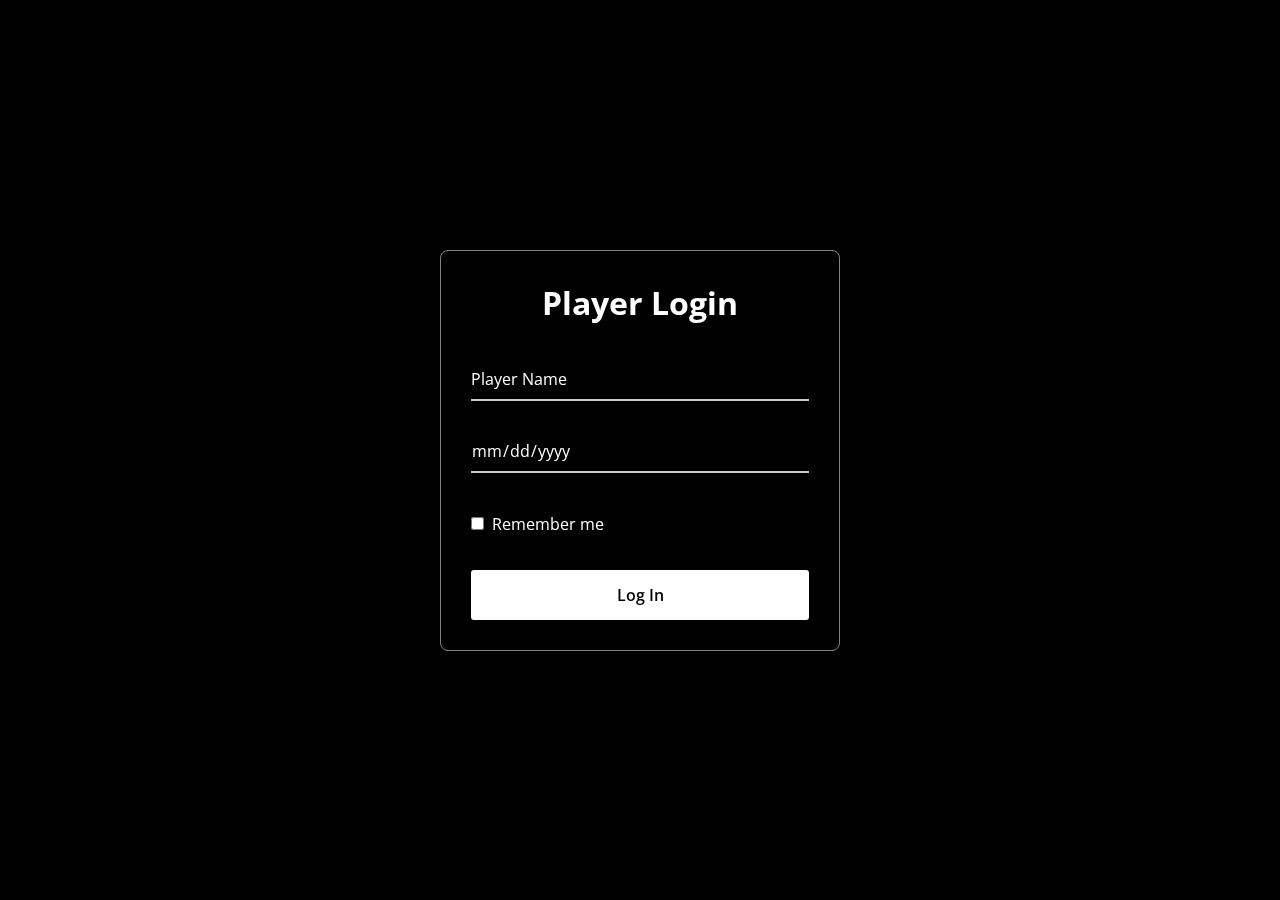
==== loginpage/playerlogin.htm @ 094617f6 "new file" ====
<!DOCTYPE html>
<html>
<head>
  <meta charset="UTF-8">
  <meta name="viewport" content="width=device-width, initial-scale=1.0">
  <title>Login Form </title>
  <link rel="stylesheet" href="player.css">
</head>
<body>
  <div class="wrapper">
    <form action="../index.html">
      <h2>Player Login</h2>
        <div class="input-field">
        <input type="text" required>
        <label>Player Name</label>
      </div>
      <div class="input-field">
        <input type="date" required>
        <label></label>
      </div>
      <div class="forget">
        <label for="remember">
          <input type="checkbox" id="remember">
          <p>Remember me</p>
       
      </div>
      <button type="submit">Log In</button>
      
    </form>
  </div>
</body>
</html>
---- loginpage/player.css ----
@import url("https://fonts.googleapis.com/css2?family=Open+Sans:wght@200;300;400;500;600;700&display=swap");

* {
  margin: 0;
  padding: 0;
  box-sizing: border-box;
  font-family: "Open Sans", sans-serif;
}

body {
  display: flex;
  align-items: center;
  justify-content: center;
  min-height: 100vh;
  width: 100%;
  padding: 0 10px;
}

body::before {
  content: "";
  position: absolute;
  width: 100%;
  height: 100%;
  background: url("https://www.codingnepalweb.com/demos/create-glassmorphism-login-form-html-css/hero-bg.jpg"), #000;
  background-position: center;
  background-size: cover;
}

.wrapper {
  width: 400px;
  border-radius: 8px;
  padding: 30px;
  text-align: center;
  border: 1px solid rgba(255, 255, 255, 0.5);
  backdrop-filter: blur(9px);
  -webkit-backdrop-filter: blur(9px);
}

form {
  display: flex;
  flex-direction: column;
}

h2 {
  font-size: 2rem;
  margin-bottom: 20px;
  color: #fff;
}

.input-field {
  position: relative;
  border-bottom: 2px solid #ccc;
  margin: 15px 0;
}

.input-field label {
  position: absolute;
  top: 50%;
  left: 0;
  transform: translateY(-50%);
  color: #fff;
  font-size: 16px;
  pointer-events: none;
  transition: 0.15s ease;
}

.input-field input {
  width: 100%;
  height: 40px;
  background: transparent;
  border: none;
  outline: none;
  font-size: 16px;
  color: #fff;
}

.input-field input:focus~label,
.input-field input:valid~label {
  font-size: 0.8rem;
  top: 10px;
  transform: translateY(-120%);
}

.forget {
  display: flex;
  align-items: center;
  justify-content: space-between;
  margin: 25px 0 35px 0;
  color: #fff;
}

#remember {
  accent-color: #fff;
}

.forget label {
  display: flex;
  align-items: center;
}

.forget label p {
  margin-left: 8px;
}

.wrapper a {
  color: #efefef;
  text-decoration: none;
}

.wrapper a:hover {
  text-decoration: underline;
}

button {
  background: #fff;
  color: #000;
  font-weight: 600;
  border: none;
  padding: 12px 20px;
  cursor: pointer;
  border-radius: 3px;
  font-size: 16px;
  border: 2px solid transparent;
  transition: 0.3s ease;
}

button:hover {
  color: #fff;
  border-color: #fff;
  background: rgba(255, 255, 255, 0.15);
}
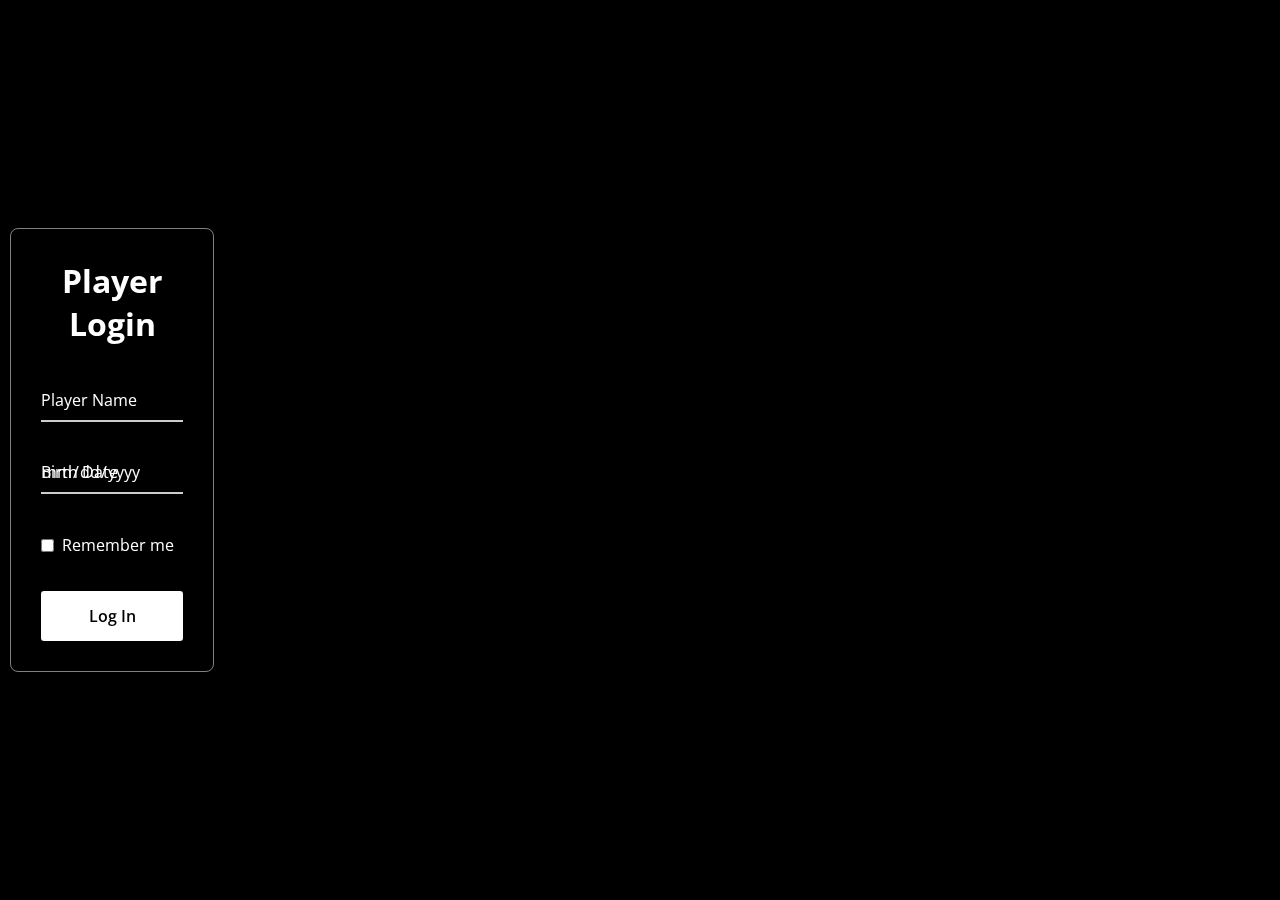
==== commit 60376d9d: "new files added" ====
--- a/loginpage/playerlogin.htm
+++ b/loginpage/playerlogin.htm
@@ -3,30 +3,62 @@
 <head>
   <meta charset="UTF-8">
   <meta name="viewport" content="width=device-width, initial-scale=1.0">
-  <title>Login Form </title>
+  <title>Login Form</title>
   <link rel="stylesheet" href="player.css">
 </head>
 <body>
   <div class="wrapper">
-    <form action="../index.html">
+    <form action="" method="post">
       <h2>Player Login</h2>
-        <div class="input-field">
-        <input type="text" required>
+      <div class="input-field">
+        <input type="text" name="player_name" required>
         <label>Player Name</label>
       </div>
       <div class="input-field">
-        <input type="date" required>
-        <label></label>
+        <input type="date" name="birth_date" required>
+        <label>Birth Date</label>
       </div>
       <div class="forget">
         <label for="remember">
-          <input type="checkbox" id="remember">
+          <input type="checkbox" id="remember" name="remember">
           <p>Remember me</p>
-       
+        </label>
       </div>
       <button type="submit">Log In</button>
-      
     </form>
   </div>
+
+  <?php
+$servername = "127.0.0.1"; 
+$username = "root";
+$password = ""; // Enter your MySQL root password here
+$dbname = "your_database_name"; // Replace with your actual database name
+
+// Create connection
+$conn = new mysqli($servername, $username, $password, $dbname);
+
+// Check connection
+if ($conn->connect_error) {
+    die("Connection failed: " . $conn->connect_error);
+}
+
+// Get user input from the form
+$playerName = $_POST['player_name'];
+$birthDate = $_POST['birth_date'];
+$remember = isset($_POST['remember']) ? 1 : 0;
+
+// Prepare and execute the SQL statement to insert data
+$sql = "INSERT INTO player_table (player_name, birth_date, remember) VALUES ('$playerName', '$birthDate', '$remember')";
+
+if ($conn->query($sql) === TRUE) {
+    echo "New record created successfully";
+} else {
+    echo "Error: " . $sql . "<br>" . $conn->error;
+}
+
+// Close the connection
+$conn->close();
+?>
+
 </body>
-</html>+</html>
